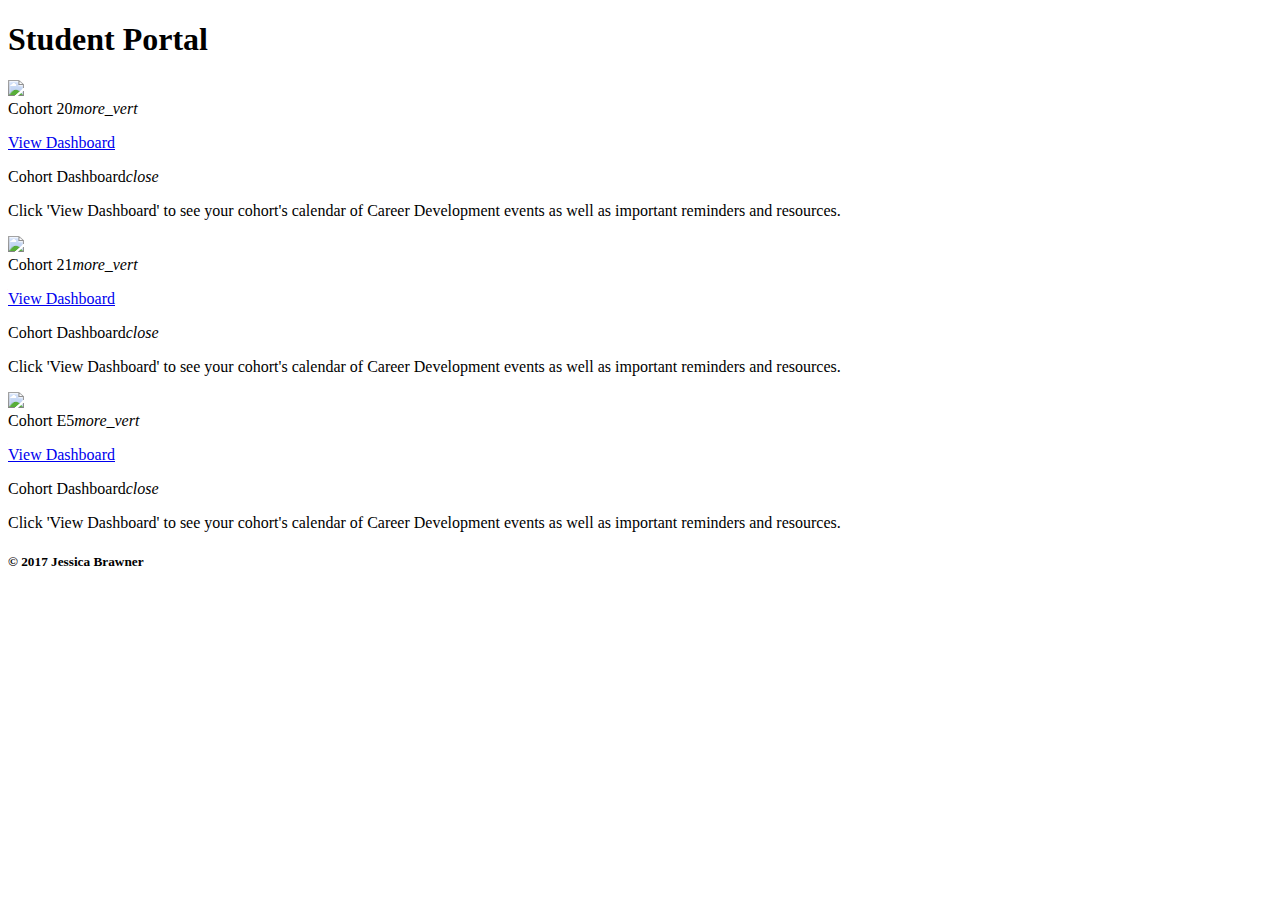
==== public/partials/cohorts.html @ a73bfa8d "added initial setup of cohorts portal" ====
<!DOCTYPE html>
<html>
<head>
	<title>Student Portal</title>
</head>
<body>

<!-- STUDENT PORTAL HEADER -->
<header>
	<div class="container row">
		<h1 class="col s12 student-header">Student Portal</h1>
	</div>
</header>

<div class="container row">
	<!-- NODE COHORT CARD -->
	<div class="card col s12 m5">
	    <div class="card-image waves-effect waves-block waves-light">
	      <img class="activator cohort-tech" src="http://www.linuxprobe.com/wp-content/uploads/2016/10/nodejs.png">
	    </div>
	    <div class="card-content">
	      <span class="card-title activator grey-text text-darken-4">Cohort 20<i class="material-icons right">more_vert</i></span>
	      <p><a href="#">View Dashboard</a></p>
	    </div>
	    <div class="card-reveal">
	      <span class="card-title grey-text text-darken-4">Cohort Dashboard<i class="material-icons right">close</i></span>
	      <p>Click 'View Dashboard' to see your cohort's calendar of Career Development events as well as important reminders and resources.</p>
	    </div>
	  </div>

	  <!-- RUBY COHORT CARD -->
	<div class="card col s12 m5 offset-m2">
	    <div class="card-image waves-effect waves-block waves-light">
	      <img class="activator" src="http://static.impressico.com/wp-content/uploads/2017/01/Image-3.jpg">
	    </div>
	    <div class="card-content">
	      <span class="card-title activator grey-text text-darken-4">Cohort 21<i class="material-icons right">more_vert</i></span>
	      <p><a href="#">View Dashboard</a></p>
	    </div>
	    <div class="card-reveal">
	      <span class="card-title grey-text text-darken-4">Cohort Dashboard<i class="material-icons right">close</i></span>
	      <p>Click 'View Dashboard' to see your cohort's calendar of Career Development events as well as important reminders and resources.</p>
	    </div>
	  </div>

	  <!-- .NET COHORT CARD -->
	<div class="card col s12 m5">
	    <div class="card-image waves-effect waves-block waves-light">
	      <img class="activator" src="http://professional-guru.com/wp-content/uploads/2017/06/NETfinal1.jpg">
	    </div>
	    <div class="card-content">
	      <span class="card-title activator grey-text text-darken-4">Cohort E5<i class="material-icons right">more_vert</i></span>
	      <p><a href="#">View Dashboard</a></p>
	    </div>
	    <div class="card-reveal">
	      <span class="card-title grey-text text-darken-4">Cohort Dashboard<i class="material-icons right">close</i></span>
	      <p>Click 'View Dashboard' to see your cohort's calendar of Career Development events as well as important reminders and resources.</p>
	    </div>
	  </div>
</div>

<!-- STUDENT PORTAL FOOTER -->
<footer>
	<div class="container footer">
		<h5>&copy; 2017 Jessica Brawner</h5>
	</div>
</footer>

</body>
</html>
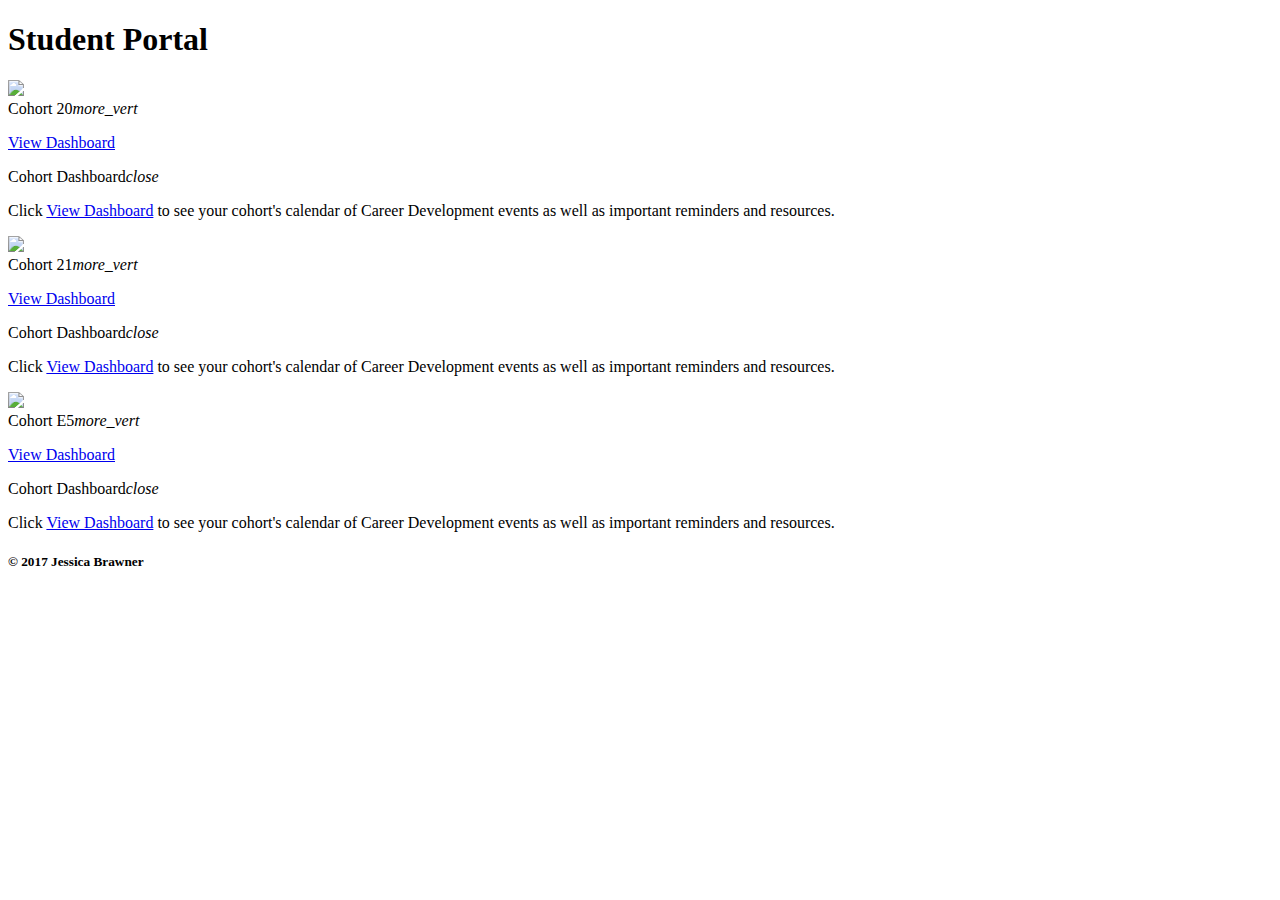
==== commit 1ff246f9: "Merge pull request #5 from lady-ace/one-on-one" ====
--- a/public/partials/cohorts.html
+++ b/public/partials/cohorts.html
@@ -16,45 +16,45 @@
 	<!-- NODE COHORT CARD -->
 	<div class="card col s12 m5">
 	    <div class="card-image waves-effect waves-block waves-light">
-	      <img class="activator cohort-tech" src="http://www.linuxprobe.com/wp-content/uploads/2016/10/nodejs.png">
+	      <img class="activator cohort-tech" src="/img/nodejs.png">
 	    </div>
 	    <div class="card-content">
-	      <span class="card-title activator grey-text text-darken-4">Cohort 20<i class="material-icons right">more_vert</i></span>
-	      <p><a href="#">View Dashboard</a></p>
+	      <span class="cohort card-title activator grey-text text-darken-4">Cohort 20<i class="material-icons right">more_vert</i></span>
+	      <p><a class="cohort-link" href="#">View Dashboard</a></p>
 	    </div>
 	    <div class="card-reveal">
 	      <span class="card-title grey-text text-darken-4">Cohort Dashboard<i class="material-icons right">close</i></span>
-	      <p>Click 'View Dashboard' to see your cohort's calendar of Career Development events as well as important reminders and resources.</p>
+	      <p>Click <a class="cohort-link-reveal" href="#">View Dashboard</a> to see your cohort's calendar of Career Development events as well as important reminders and resources.</p>
 	    </div>
 	  </div>
 
 	  <!-- RUBY COHORT CARD -->
 	<div class="card col s12 m5 offset-m2">
 	    <div class="card-image waves-effect waves-block waves-light">
-	      <img class="activator" src="http://static.impressico.com/wp-content/uploads/2017/01/Image-3.jpg">
+	      <img class="activator" src="/img/ronr.jpg">
 	    </div>
 	    <div class="card-content">
-	      <span class="card-title activator grey-text text-darken-4">Cohort 21<i class="material-icons right">more_vert</i></span>
-	      <p><a href="#">View Dashboard</a></p>
+	      <span class="cohort card-title activator grey-text text-darken-4">Cohort 21<i class="material-icons right">more_vert</i></span>
+	      <p><a class="cohort-link" href="#">View Dashboard</a></p>
 	    </div>
 	    <div class="card-reveal">
 	      <span class="card-title grey-text text-darken-4">Cohort Dashboard<i class="material-icons right">close</i></span>
-	      <p>Click 'View Dashboard' to see your cohort's calendar of Career Development events as well as important reminders and resources.</p>
+	      <p>Click <a class="cohort-link-reveal" href="#">View Dashboard</a> to see your cohort's calendar of Career Development events as well as important reminders and resources.</p>
 	    </div>
 	  </div>
 
 	  <!-- .NET COHORT CARD -->
 	<div class="card col s12 m5">
 	    <div class="card-image waves-effect waves-block waves-light">
-	      <img class="activator" src="http://professional-guru.com/wp-content/uploads/2017/06/NETfinal1.jpg">
+	      <img class="activator" src="/img/net.jpg">
 	    </div>
 	    <div class="card-content">
-	      <span class="card-title activator grey-text text-darken-4">Cohort E5<i class="material-icons right">more_vert</i></span>
-	      <p><a href="#">View Dashboard</a></p>
+	      <span class="cohort card-title activator grey-text text-darken-4">Cohort E5<i class="material-icons right">more_vert</i></span>
+	      <p><a class="cohort-link" href="#">View Dashboard</a></p>
 	    </div>
 	    <div class="card-reveal">
 	      <span class="card-title grey-text text-darken-4">Cohort Dashboard<i class="material-icons right">close</i></span>
-	      <p>Click 'View Dashboard' to see your cohort's calendar of Career Development events as well as important reminders and resources.</p>
+	      <p>Click <a class="cohort-link-reveal" href="#">View Dashboard</a> to see your cohort's calendar of Career Development events as well as important reminders and resources.</p>
 	    </div>
 	  </div>
 </div>
